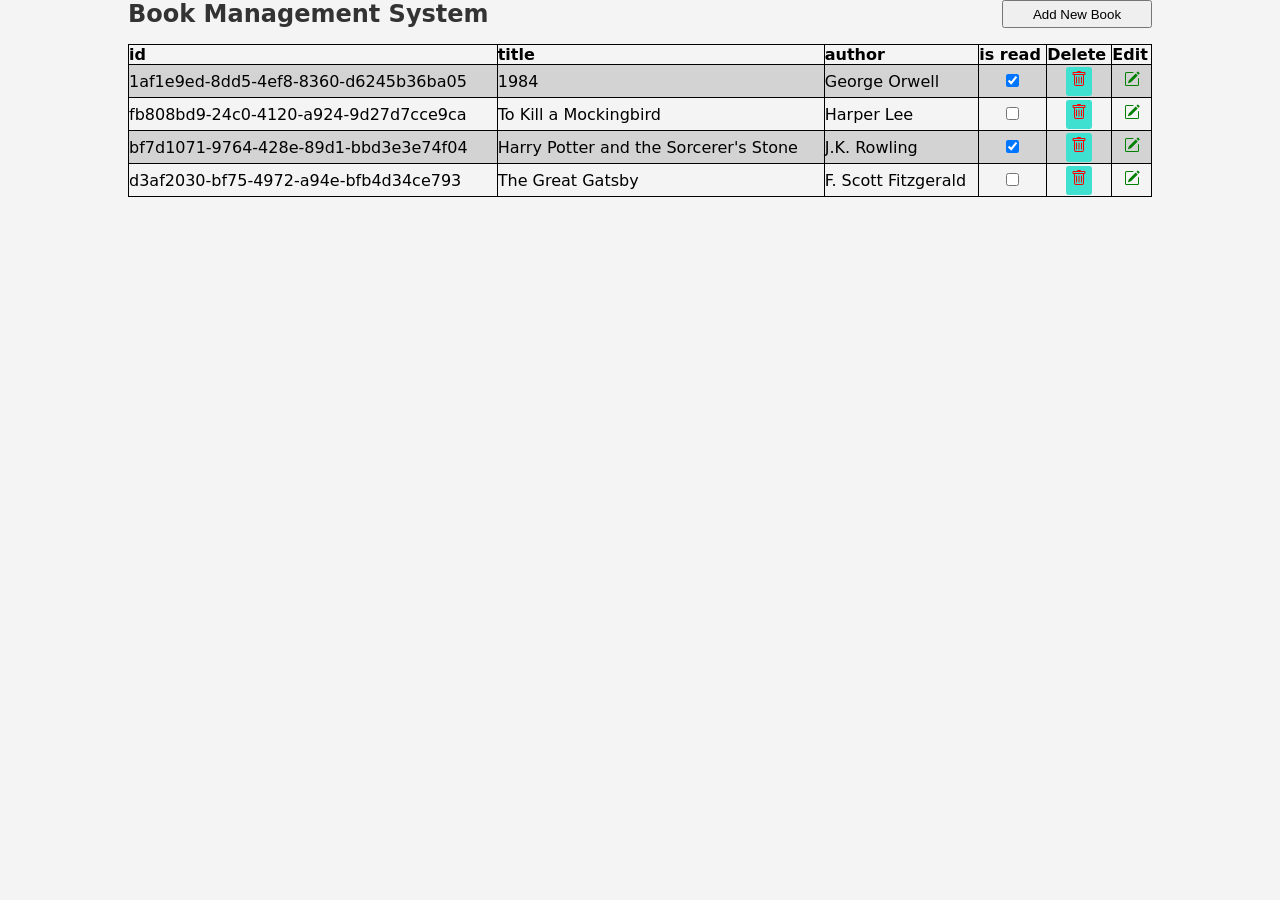
==== index.html @ f77e26a8 "fix delete and edit dialog issues" ====
<!DOCTYPE html>
<html lang="en">

<head>
    <meta charset="UTF-8">
    <meta name="viewport" content="width=device-width, initial-scale=1.0">
    <title>Book Management System</title>
    <script src="./script.js" defer></script>
    <link rel="stylesheet" href="./style.css">
    <link rel="icon" type="image/x-icon" href="./images/tabIcon.ico">
</head>

<body>

    <div class="container">
        <header>
            <h2>Book Management System</h1>
            <button id="addButton" type="button">
                Add New Book
            </button>
        </header>

        <div class="books">
          
            <table>
                <thead>
                    <tr>
                        <th>id</th>
                        <th>title</th>
                        <th>author</th>
                        <th>is read</th>
                        <th>Delete</th>
                        <th>Edit</th>
                    </tr>
                </thead>
                <tbody>
                </tbody>
            </table>

            <dialog id="storeUpdateDialog">
                <form class="modal__form">
                    <div class="form__author">
                        <label for="author">Author:</label>
                        <input autofocus type="text" name="author_name" id="author" placeholder="Ex. David Fincher">
                    </div>
                    <div class="form__title">
                        <label for="title">Title:</label>
                        <input type="text" name="title_name" id="title" placeholder="Ex. Harry Potter">
                    </div>
                    <div class="form__read">
                        <label for="is_read">Read:</label>
                        <input type="checkbox" name="is_read" id="read">
                    </div>
                    <button id="addBook" value="AddBook" type="submit">Add To Library</button>
                    <button id="updateBook" value="UpdateBook" type="submit" hidden>Update</button>
                    <button id="cancel" value="cancel" formmethod="dialog">Cancel</button>
                </form>
            </dialog>

            <dialog id="deleteDialog">
                <form class="modal__form">
                    <p>Do you want to delete the following book?</p>
                    <p id="bookInformation" hidden><span id="bookTitle"></span> by <span id="bookAuthor"></span></p>
                    <button id="deleteButton" value="delete">Yes</button>
                    <button autofocus id="cancelButton" value="cancel">No</button>
                </form>
            </dialog>
        </div>
    </div>
</body>

</html>
---- style.css ----
* {
    margin: 0;
    padding: 0;
    box-sizing: border-box;
}

body {
    font-family: system-ui, -apple-system, BlinkMacSystemFont, 'Segoe UI', Roboto, Oxygen, Ubuntu, Cantarell, 'Open Sans', 'Helvetica Neue', sans-serif;
    background-color: #f4f4f4;
    color: #333;
    font-size: 1rem;
}

.books {
    display: inline-flex;
    width: 100%;
}

header {
    width: 100%;
    display: grid;
    grid-template-columns: auto 150px;
    margin-bottom: 1rem;
}

.books table {
    border-collapse: collapse;
    border-spacing: 15px;
    min-width: 100%;
    color: black;
    /* white-space: nowrap; */
}

.books table td {
    /* text-align: center; */
    border: 1px solid black;
    padding-block: 6px;
}

.container {
    width: min(80%, 1200px);
    margin: 0 auto;
    overflow-x: auto;
}

th {
    text-align: left;
    border: 1px solid black;
}

/* Table Zebra stripes */
tbody tr:nth-child(odd) {
    background-color: lightgray;
}

.form__author label,
.form__title label {
    display: block;
}

form>div:not(.form__read) {
    margin-bottom: .5rem;
}

.form__read {
    display: flex;
    align-items: baseline;
    gap: 3px;
}

.form__read input {
    transform: scale(1.1) translate(0, 2px);
    /* transform: scale(1.1); */

    /* scale the checkbox to 1.5 times its original size */
    /* margin: 5px; */
    /* optional, to adjust spacing */
}

/* form input[type='checkbox'] {
    text-align: center;
} */

.action {
    text-align: center;
}

dialog div [type="text"] {
    width: 100%;
    padding: 0.1rem;
    outline: 1px solid black;
    border-radius: 2px;
}

::backdrop {
    background-color: rgba(0, 0, 0, 0.75);
    /* semi-transparent black */
    backdrop-filter: blur(50px);
    opacity: 0.75;
}

dialog {
    position: fixed;
    top: 50%;
    left: 50%;
    transform: translate(-50%, -50%);
    min-width: 300px;
    padding: 2rem;
    background: white;
    border-radius: 8px;
    box-shadow: 0 4px 24px rgba(0, 0, 0, 0.1);
}

dialog button {
    padding: 0.5rem 1rem;

    border: none;
    border-radius: 4px;
    cursor: pointer;
    margin-top: 5px;
}

.delete::before {
    content: url('./images/trash.svg');
    background-color: turquoise;
    padding: 5px;
    border-radius: 10%;
}

.edit::before {
    content: url('./images/edit.svg');
}
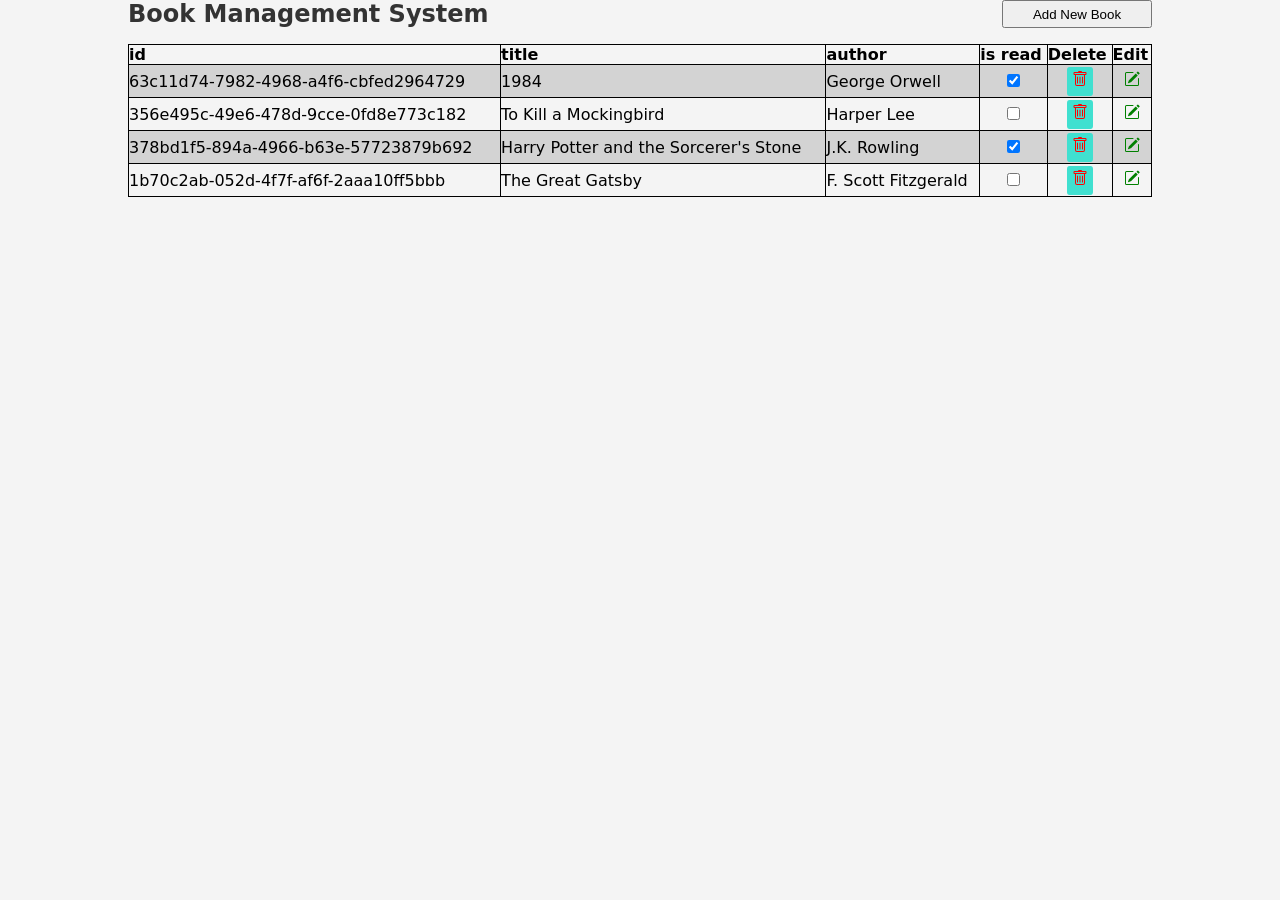
==== commit 4b4975a6: "function fixes" ====
--- a/index.html
+++ b/index.html
@@ -51,8 +51,8 @@
                         <label for="is_read">Read:</label>
                         <input type="checkbox" name="is_read" id="read">
                     </div>
-                    <button id="addBook" value="AddBook" type="submit">Add To Library</button>
-                    <button id="updateBook" value="UpdateBook" type="submit" hidden>Update</button>
+                    <button id="addBook" value="addBook" type="submit">Add To Library</button>
+                    <button id="updateBook" value="editBook" type="submit" hidden>Update</button>
                     <button id="cancel" value="cancel" formmethod="dialog">Cancel</button>
                 </form>
             </dialog>
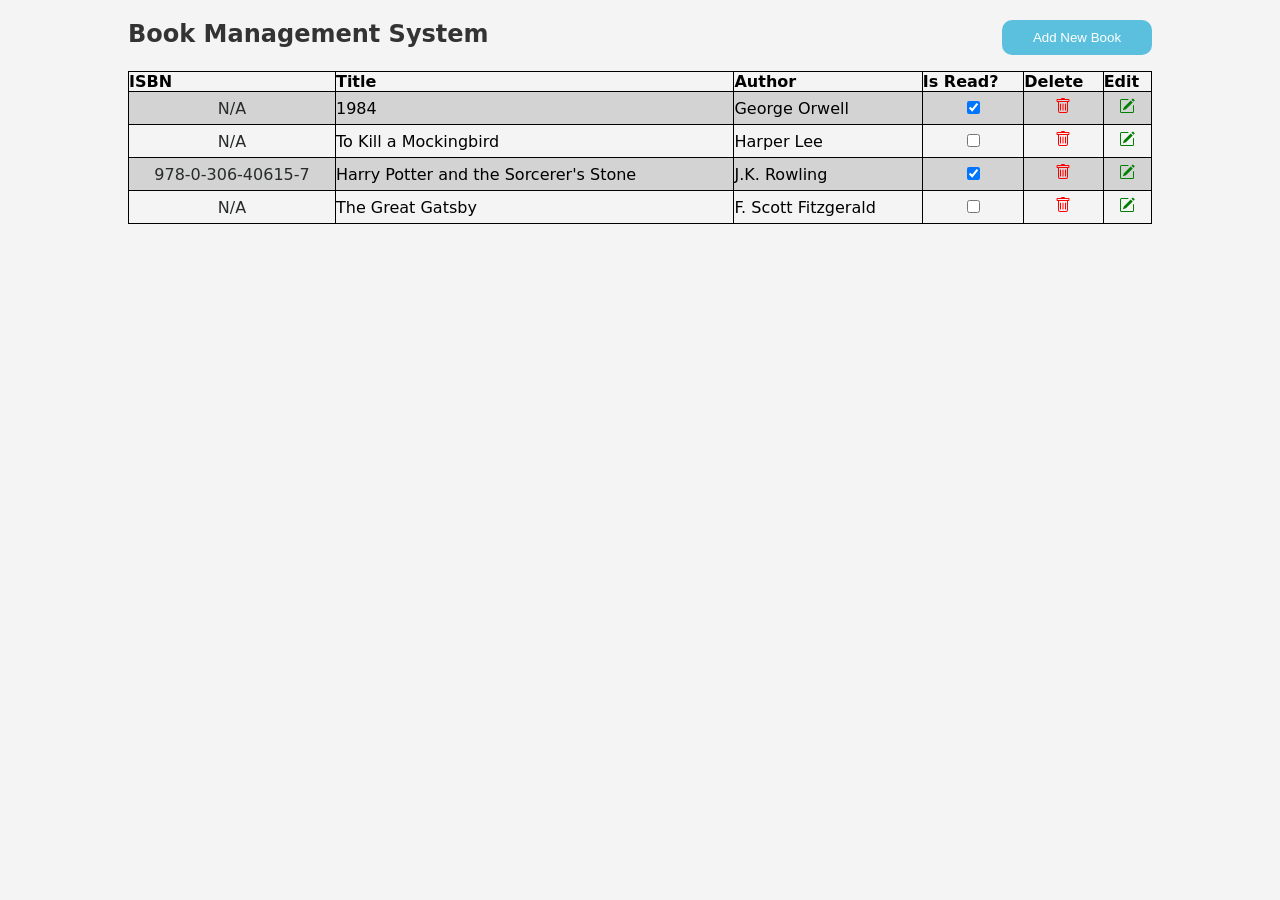
==== commit 0749fb4a: "Remove logs" ====
--- a/index.html
+++ b/index.html
@@ -25,10 +25,10 @@
             <table>
                 <thead>
                     <tr>
-                        <th>id</th>
-                        <th>title</th>
-                        <th>author</th>
-                        <th>is read</th>
+                        <th>ISBN</th>
+                        <th>Title</th>
+                        <th>Author</th>
+                        <th>Is Read?</th>
                         <th>Delete</th>
                         <th>Edit</th>
                     </tr>
@@ -39,18 +39,23 @@
 
             <dialog id="storeUpdateDialog">
                 <form class="modal__form">
+                    <div class="form__title">
+                        <label for="title">Title:</label>
+                        <input autofocus type="text" name="title_name" id="title" placeholder="The Alchemist">
+                    </div>
                     <div class="form__author">
                         <label for="author">Author:</label>
-                        <input autofocus type="text" name="author_name" id="author" placeholder="Ex. David Fincher">
+                        <input type="text" name="author_name" id="author" placeholder="Paulo Coelho">
                     </div>
-                    <div class="form__title">
-                        <label for="title">Title:</label>
-                        <input type="text" name="title_name" id="title" placeholder="Ex. Harry Potter">
+                     <div class="form__isbn">
+                        <label for="isbn">ISBN:</label>
+                        <input type="text" name="isbn_number" id="isbn" placeholder="978-0-306-40615-7">
                     </div>
                     <div class="form__read">
                         <label for="is_read">Read:</label>
                         <input type="checkbox" name="is_read" id="read">
                     </div>
+                   
                     <button id="addBook" value="addBook" type="submit">Add To Library</button>
                     <button id="updateBook" value="editBook" type="submit" hidden>Update</button>
                     <button id="cancel" value="cancel" formmethod="dialog">Cancel</button>
--- a/style.css
+++ b/style.css
@@ -39,7 +39,7 @@
 
 .container {
     width: min(80%, 1200px);
-    margin: 0 auto;
+    margin: 20px auto;
     overflow-x: auto;
 }
 
@@ -69,7 +69,8 @@
 }
 
 .form__read input {
-    transform: scale(1.1) translate(0, 2px);
+    transform: scale(1.1) translate(0, 1px);
+    outline: none;
     /* transform: scale(1.1); */
 
     /* scale the checkbox to 1.5 times its original size */
@@ -77,19 +78,19 @@
     /* optional, to adjust spacing */
 }
 
-/* form input[type='checkbox'] {
-    text-align: center;
-} */
-
 .action {
     text-align: center;
 }
 
 dialog div [type="text"] {
     width: 100%;
-    padding: 0.1rem;
-    outline: 1px solid black;
-    border-radius: 2px;
+    /* padding: 0.1rem; */
+    padding-top: 0.1rem;
+    padding-left: 0.1rem;
+    outline: none;
+
+    /* border-radius: 5px; */
+    /* border: none; */
 }
 
 ::backdrop {
@@ -122,11 +123,25 @@
 
 .delete::before {
     content: url('./images/trash.svg');
-    background-color: turquoise;
     padding: 5px;
     border-radius: 10%;
 }
 
 .edit::before {
     content: url('./images/edit.svg');
+}
+
+#addButton {
+    background-color: rgb(91, 192, 222);
+    color: white;
+    border: none;
+    padding: 10px 20px;
+    cursor: pointer;
+    border-radius: 10px;
+}
+
+
+tr>td:first-child {
+    text-align: center;
+    color: rgb(40, 43, 43);
 }
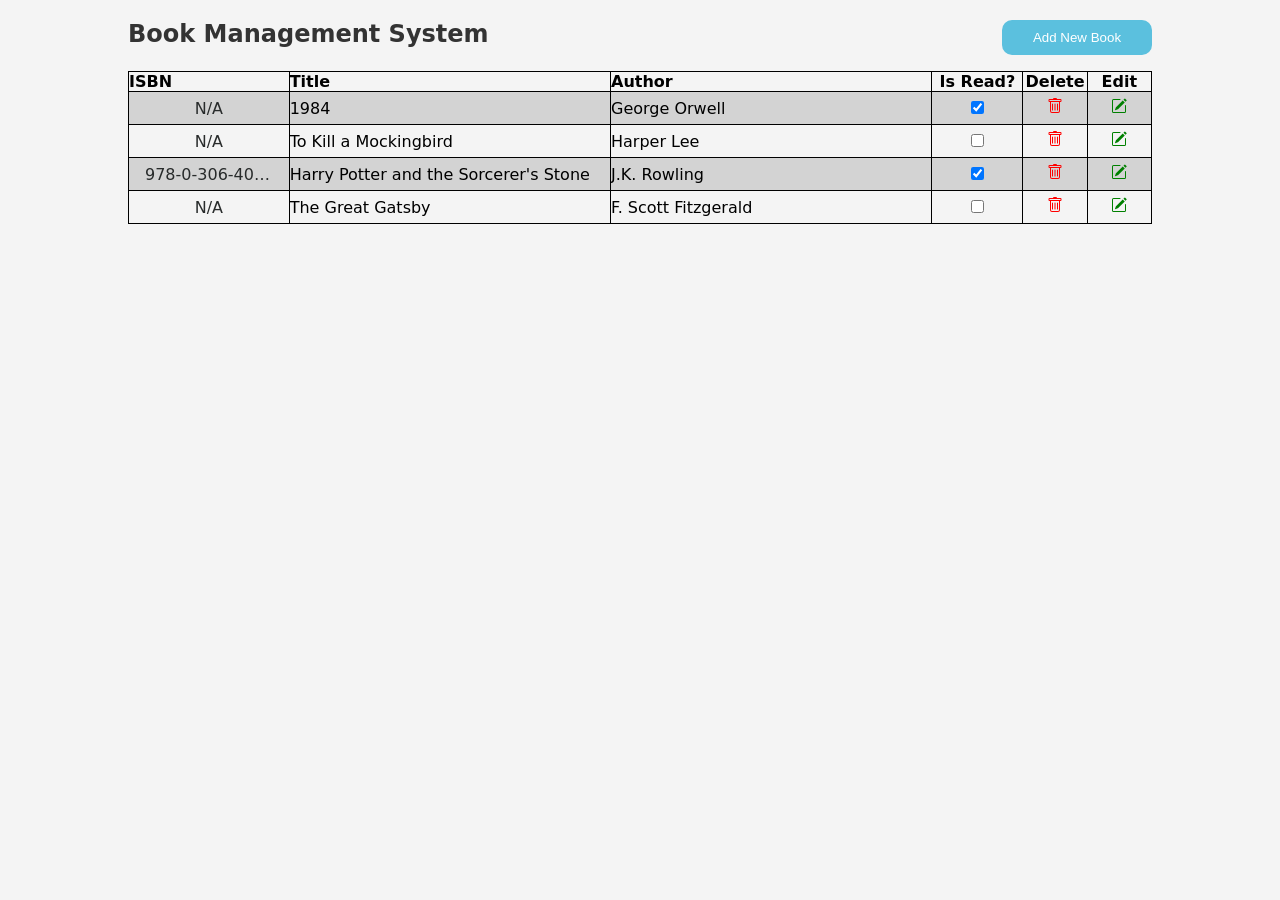
==== commit 4308f3a5: "truncate long text" ====
--- a/index.html
+++ b/index.html
@@ -23,6 +23,12 @@
         <div class="books">
           
             <table>
+                <col style="width: 150px;">
+                <col style="width: 300px;">
+                <col style="width: 300px;">
+                <col style="width: 85px;">
+                <col style="width: 60px;">
+                <col style="width: 60px;">
                 <thead>
                     <tr>
                         <th>ISBN</th>
--- a/style.css
+++ b/style.css
@@ -24,17 +24,20 @@
 }
 
 .books table {
+    table-layout: fixed;
     border-collapse: collapse;
     border-spacing: 15px;
-    min-width: 100%;
+    width: 100%;
     color: black;
-    /* white-space: nowrap; */
 }
 
 .books table td {
-    /* text-align: center; */
     border: 1px solid black;
     padding-block: 6px;
+    overflow: hidden;
+    white-space: nowrap;
+    /* prevents text wrapping to a new line */
+    text-overflow: ellipsis;
 }
 
 .container {
@@ -71,11 +74,6 @@
 .form__read input {
     transform: scale(1.1) translate(0, 1px);
     outline: none;
-    /* transform: scale(1.1); */
-
-    /* scale the checkbox to 1.5 times its original size */
-    /* margin: 5px; */
-    /* optional, to adjust spacing */
 }
 
 .action {
@@ -84,18 +82,13 @@
 
 dialog div [type="text"] {
     width: 100%;
-    /* padding: 0.1rem; */
     padding-top: 0.1rem;
     padding-left: 0.1rem;
     outline: none;
-
-    /* border-radius: 5px; */
-    /* border: none; */
 }
 
 ::backdrop {
     background-color: rgba(0, 0, 0, 0.75);
-    /* semi-transparent black */
     backdrop-filter: blur(50px);
     opacity: 0.75;
 }
@@ -144,4 +137,21 @@
 tr>td:first-child {
     text-align: center;
     color: rgb(40, 43, 43);
+}
+
+.action.delete,
+.action.edit {
+    width: 60px;
+}
+
+.action.read {
+    width: 85px;
+}
+
+thead>tr> :nth-last-child(-n+3) {
+    text-align: center;
+}
+
+tbody>tr>td:first-child {
+    padding-inline: 1rem;
 }
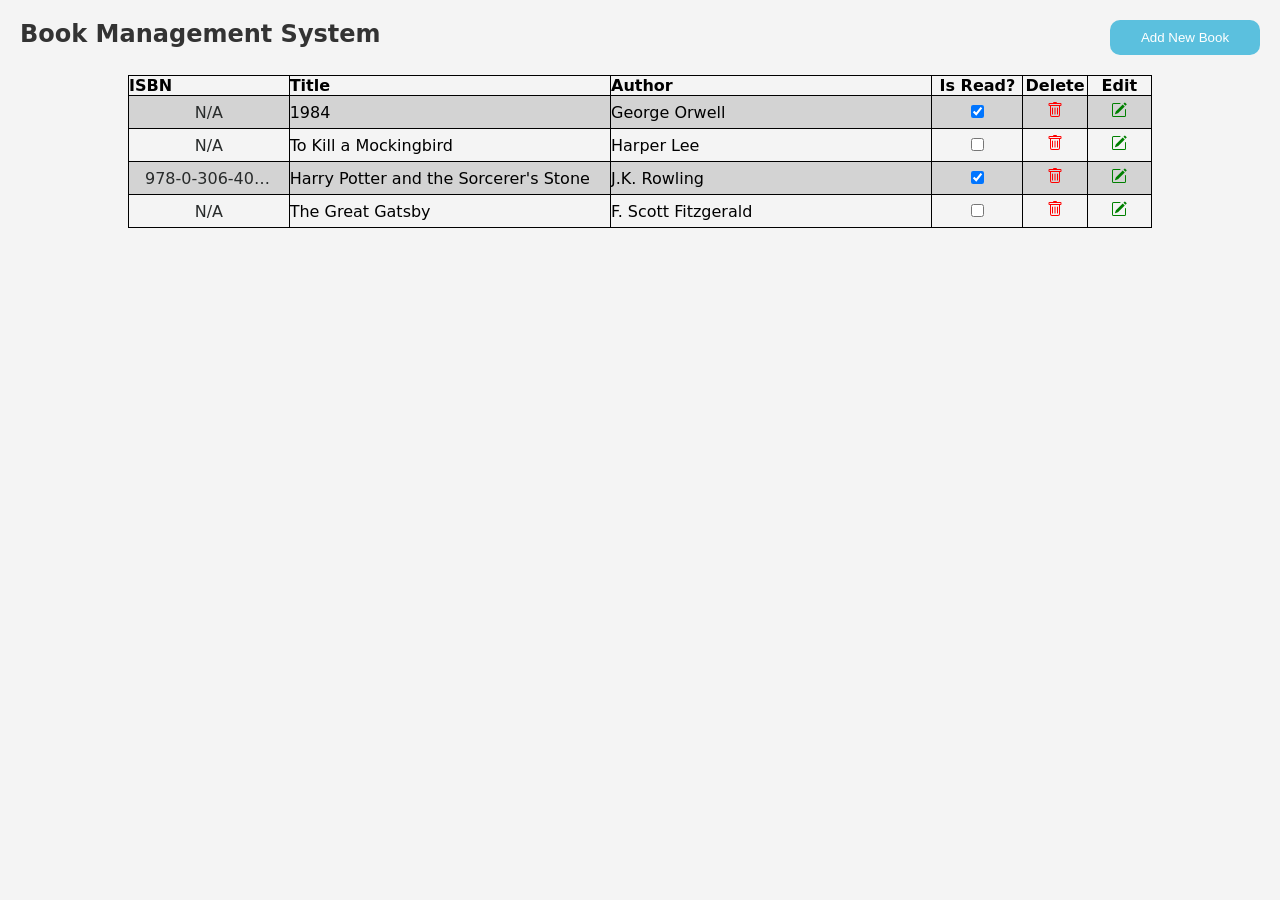
==== commit 049c4d1f: "Update structure 2" ====
--- a/index.html
+++ b/index.html
@@ -11,14 +11,15 @@
 </head>
 
 <body>
+    <header>
+        <h2>Book Management System</h1>
+        <button id="addButton" type="button">
+            Add New Book
+        </button>
+    </header>
 
     <div class="container">
-        <header>
-            <h2>Book Management System</h1>
-            <button id="addButton" type="button">
-                Add New Book
-            </button>
-        </header>
+        
 
         <div class="books">
           
@@ -47,11 +48,11 @@
                 <form class="modal__form">
                     <div class="form__title">
                         <label for="title">Title:</label>
-                        <input autofocus type="text" name="title_name" id="title" placeholder="The Alchemist">
+                        <input required autofocus type="text" name="title_name" id="title" placeholder="The Alchemist">
                     </div>
                     <div class="form__author">
                         <label for="author">Author:</label>
-                        <input type="text" name="author_name" id="author" placeholder="Paulo Coelho">
+                        <input type="text" required name="author_name" id="author" placeholder="Paulo Coelho">
                     </div>
                      <div class="form__isbn">
                         <label for="isbn">ISBN:</label>
@@ -59,12 +60,12 @@
                     </div>
                     <div class="form__read">
                         <label for="is_read">Read:</label>
-                        <input type="checkbox" name="is_read" id="read">
+                        <input type="checkbox" name="is_read" id="is_read">
                     </div>
                    
                     <button id="addBook" value="addBook" type="submit">Add To Library</button>
                     <button id="updateBook" value="editBook" type="submit" hidden>Update</button>
-                    <button id="cancel" value="cancel" formmethod="dialog">Cancel</button>
+                    <button id="cancel" value="cancel" formnovalidate>Cancel</button>
                 </form>
             </dialog>
 
@@ -72,8 +73,8 @@
                 <form class="modal__form">
                     <p>Do you want to delete the following book?</p>
                     <p id="bookInformation" hidden><span id="bookTitle"></span> by <span id="bookAuthor"></span></p>
-                    <button id="deleteButton" value="delete">Yes</button>
-                    <button autofocus id="cancelButton" value="cancel">No</button>
+                    <button autofocus id="deleteButton" value="delete">Yes</button>
+                    <button id="cancelButton" value="cancel">No</button>
                 </form>
             </dialog>
         </div>
--- a/style.css
+++ b/style.css
@@ -21,6 +21,9 @@
     display: grid;
     grid-template-columns: auto 150px;
     margin-bottom: 1rem;
+    padding-top: 20px;
+    padding-left: 20px;
+    padding-right: 20px;
 }
 
 .books table {
@@ -36,7 +39,6 @@
     padding-block: 6px;
     overflow: hidden;
     white-space: nowrap;
-    /* prevents text wrapping to a new line */
     text-overflow: ellipsis;
 }
 
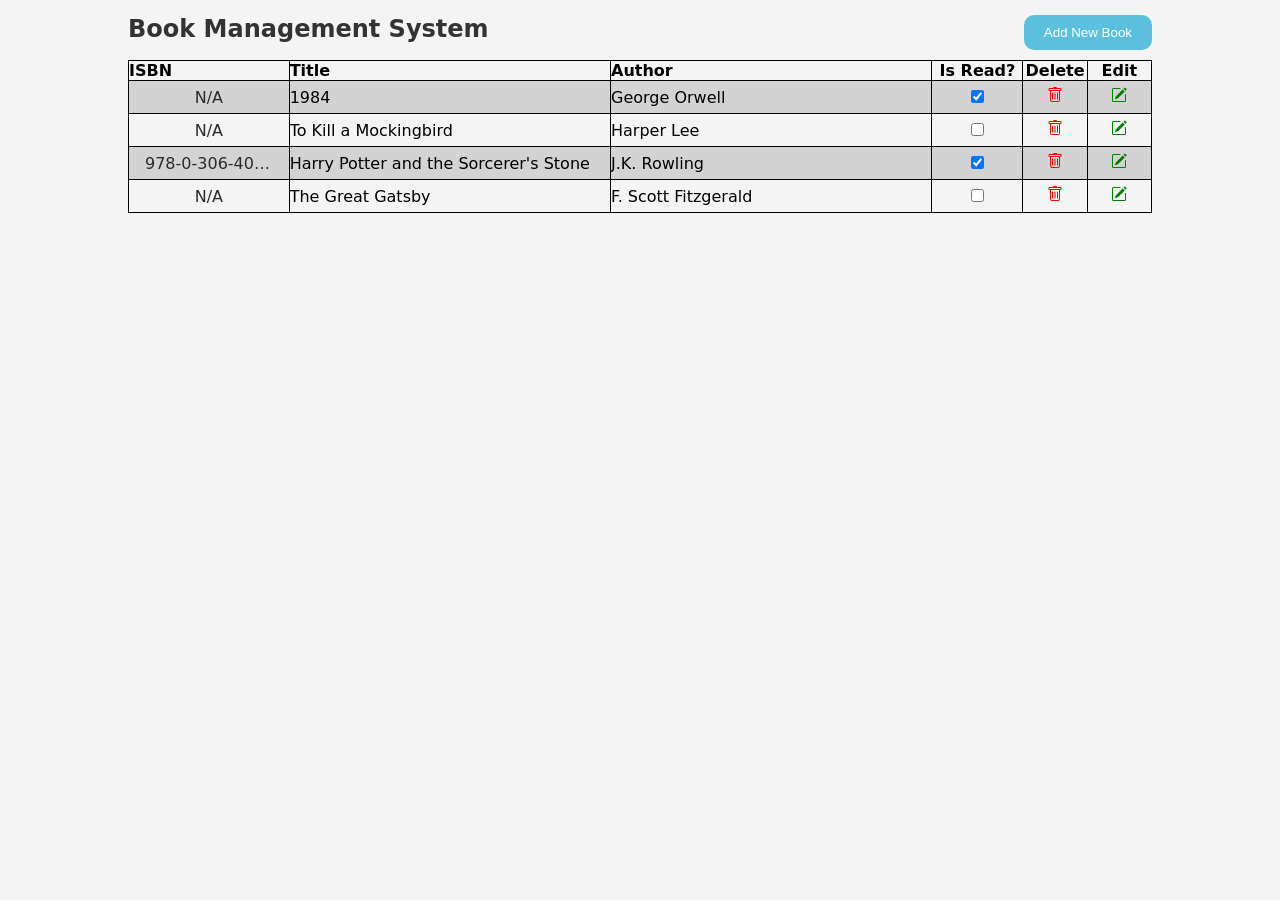
==== commit 571480af: "Fix ui" ====
--- a/index.html
+++ b/index.html
@@ -19,8 +19,6 @@
     </header>
 
     <div class="container">
-        
-
         <div class="books">
           
             <table>
--- a/style.css
+++ b/style.css
@@ -17,13 +17,11 @@
 }
 
 header {
-    width: 100%;
-    display: grid;
-    grid-template-columns: auto 150px;
-    margin-bottom: 1rem;
-    padding-top: 20px;
-    padding-left: 20px;
-    padding-right: 20px;
+    padding-top: 15px;
+    width: min(80%, 1200px);
+    display: flex;
+    justify-content: space-between;
+    margin: 0 auto;
 }
 
 .books table {
@@ -44,7 +42,7 @@
 
 .container {
     width: min(80%, 1200px);
-    margin: 20px auto;
+    margin: 10px auto;
     overflow-x: auto;
 }
 
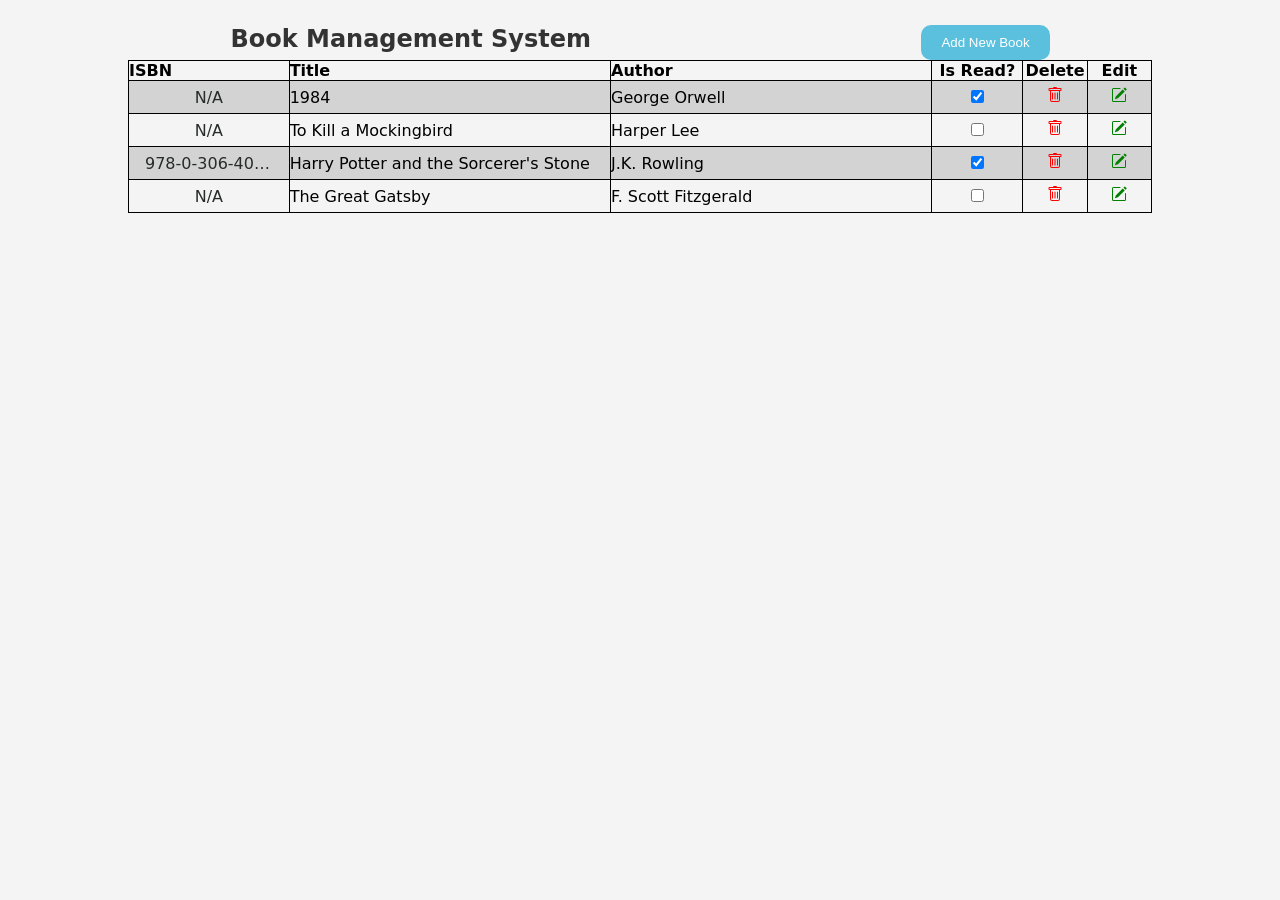
==== commit 75cdb4ba: "Add form validation for book title and author fields" ====
--- a/index.html
+++ b/index.html
@@ -11,14 +11,15 @@
 </head>
 
 <body>
-    <header>
-        <h2>Book Management System</h1>
-        <button id="addButton" type="button">
-            Add New Book
-        </button>
-    </header>
 
     <div class="container">
+        <header>
+            <h2>Book Management System</h1>
+            <button id="addButton" type="button">
+                Add New Book
+            </button>
+        </header>
+
         <div class="books">
           
             <table>
@@ -43,7 +44,7 @@
             </table>
 
             <dialog id="storeUpdateDialog">
-                <form class="modal__form">
+                <form novalidate class="modal__form">
                     <div class="form__title">
                         <label for="title">Title:</label>
                         <input required autofocus type="text" name="title_name" id="title" placeholder="The Alchemist">
@@ -58,12 +59,12 @@
                     </div>
                     <div class="form__read">
                         <label for="is_read">Read:</label>
-                        <input type="checkbox" name="is_read" id="is_read">
+                        <input type="checkbox" name="is_read" id="read">
                     </div>
                    
                     <button id="addBook" value="addBook" type="submit">Add To Library</button>
                     <button id="updateBook" value="editBook" type="submit" hidden>Update</button>
-                    <button id="cancel" value="cancel" formnovalidate>Cancel</button>
+                    <button id="cancel" value="cancel" formmethod="dialog">Cancel</button>
                 </form>
             </dialog>
 
@@ -71,8 +72,8 @@
                 <form class="modal__form">
                     <p>Do you want to delete the following book?</p>
                     <p id="bookInformation" hidden><span id="bookTitle"></span> by <span id="bookAuthor"></span></p>
-                    <button autofocus id="deleteButton" value="delete">Yes</button>
-                    <button id="cancelButton" value="cancel">No</button>
+                    <button id="deleteButton" value="delete">Yes</button>
+                    <button autofocus id="cancelButton" value="cancel">No</button>
                 </form>
             </dialog>
         </div>
